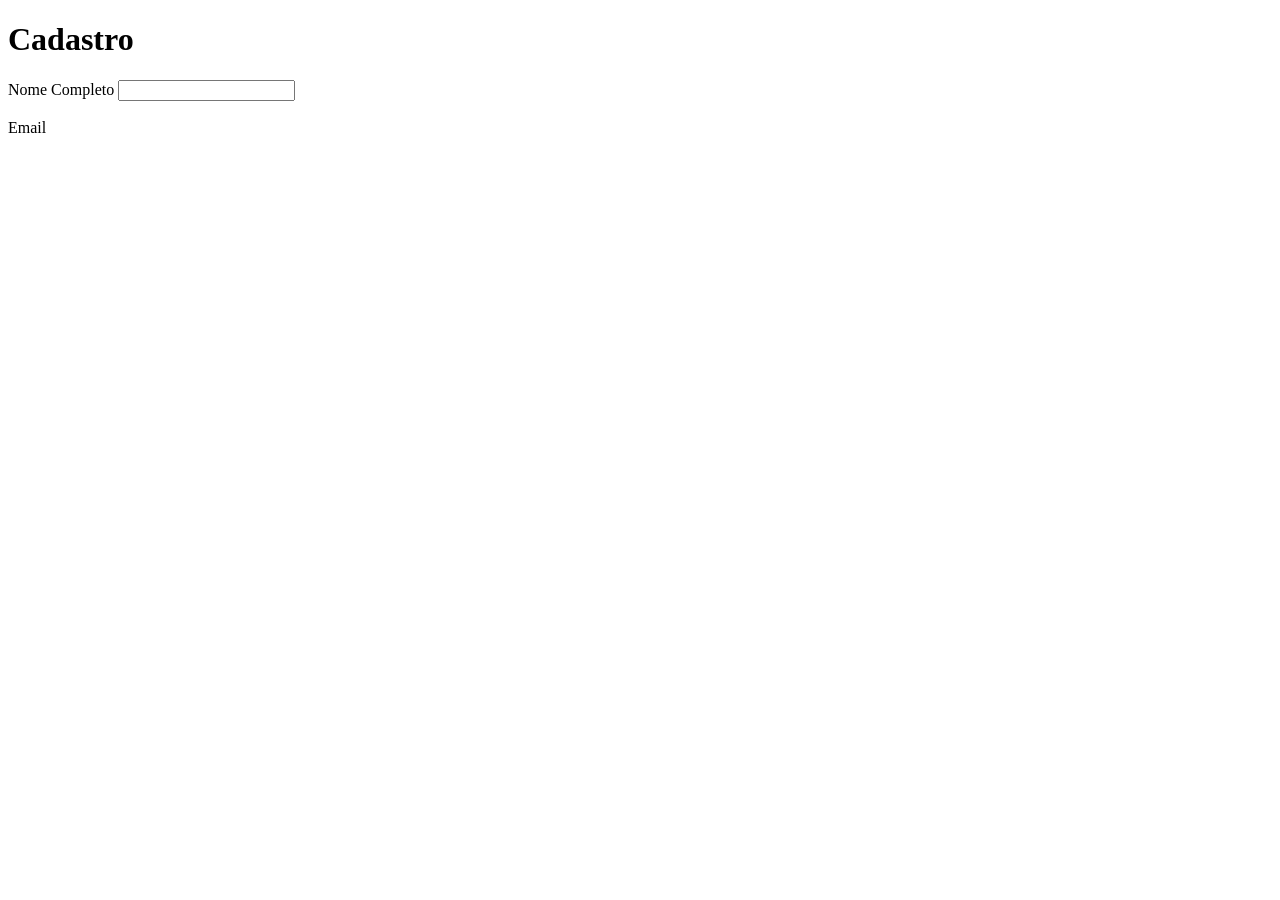
==== Protótiposimples/Cadastro.html @ 8ab65da5 "Documento HTML simples" ====
<!DOCTYPE html>
<html lang="en">
<head>
    <meta charset="UTF-8">
    <meta name="viewport" content="width=device-width, initial-scale=1.0">
    <title>Document</title>
</head>
<body>
    <h1>Cadastro</h1>
    <label for="nome">Nome Completo</label>
    <input type="text" id="nome" required/>
    <br><br
    <label for="E-mail">Email</label>

</body>
</html>
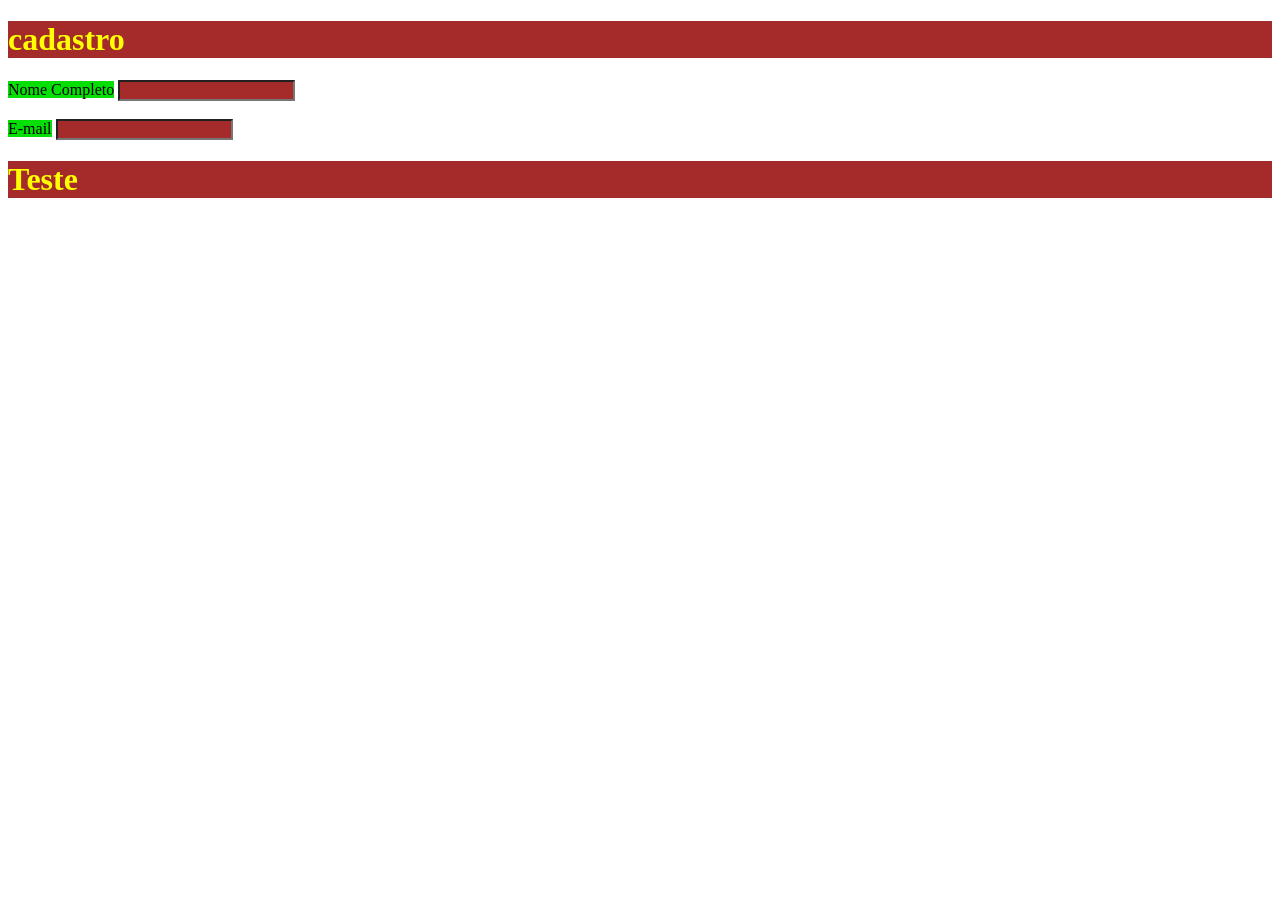
==== commit 88fedb07: "aprendendo estilo" ====
--- a/Protótiposimples/Cadastro.html
+++ b/Protótiposimples/Cadastro.html
@@ -3,14 +3,18 @@
 <head>
     <meta charset="UTF-8">
     <meta name="viewport" content="width=device-width, initial-scale=1.0">
+    <link rel="stylesheet" href="Estilo.css">
     <title>Document</title>
 </head>
 <body>
-    <h1>Cadastro</h1>
+    <h1 class="primeiro header">cadastro</h1>
     <label for="nome">Nome Completo</label>
     <input type="text" id="nome" required/>
-    <br><br
-    <label for="E-mail">Email</label>
+    <br><br>
+    <label for="E-mail">E-mail</label>
+    <input type="text" id="E-mail" required/>
+<h1>Teste</h1>
+
 
 </body>
 </html>
--- a/Protótiposimples/Estilo.css
+++ b/Protótiposimples/Estilo.css
@@ -0,0 +1,9 @@
+h1 {
+background-color: brown;
+}
+h1{
+    color: yellow ;
+}
+label{background-color: rgb(6, 223, 6);}
+input{background-color: brown;}
+
